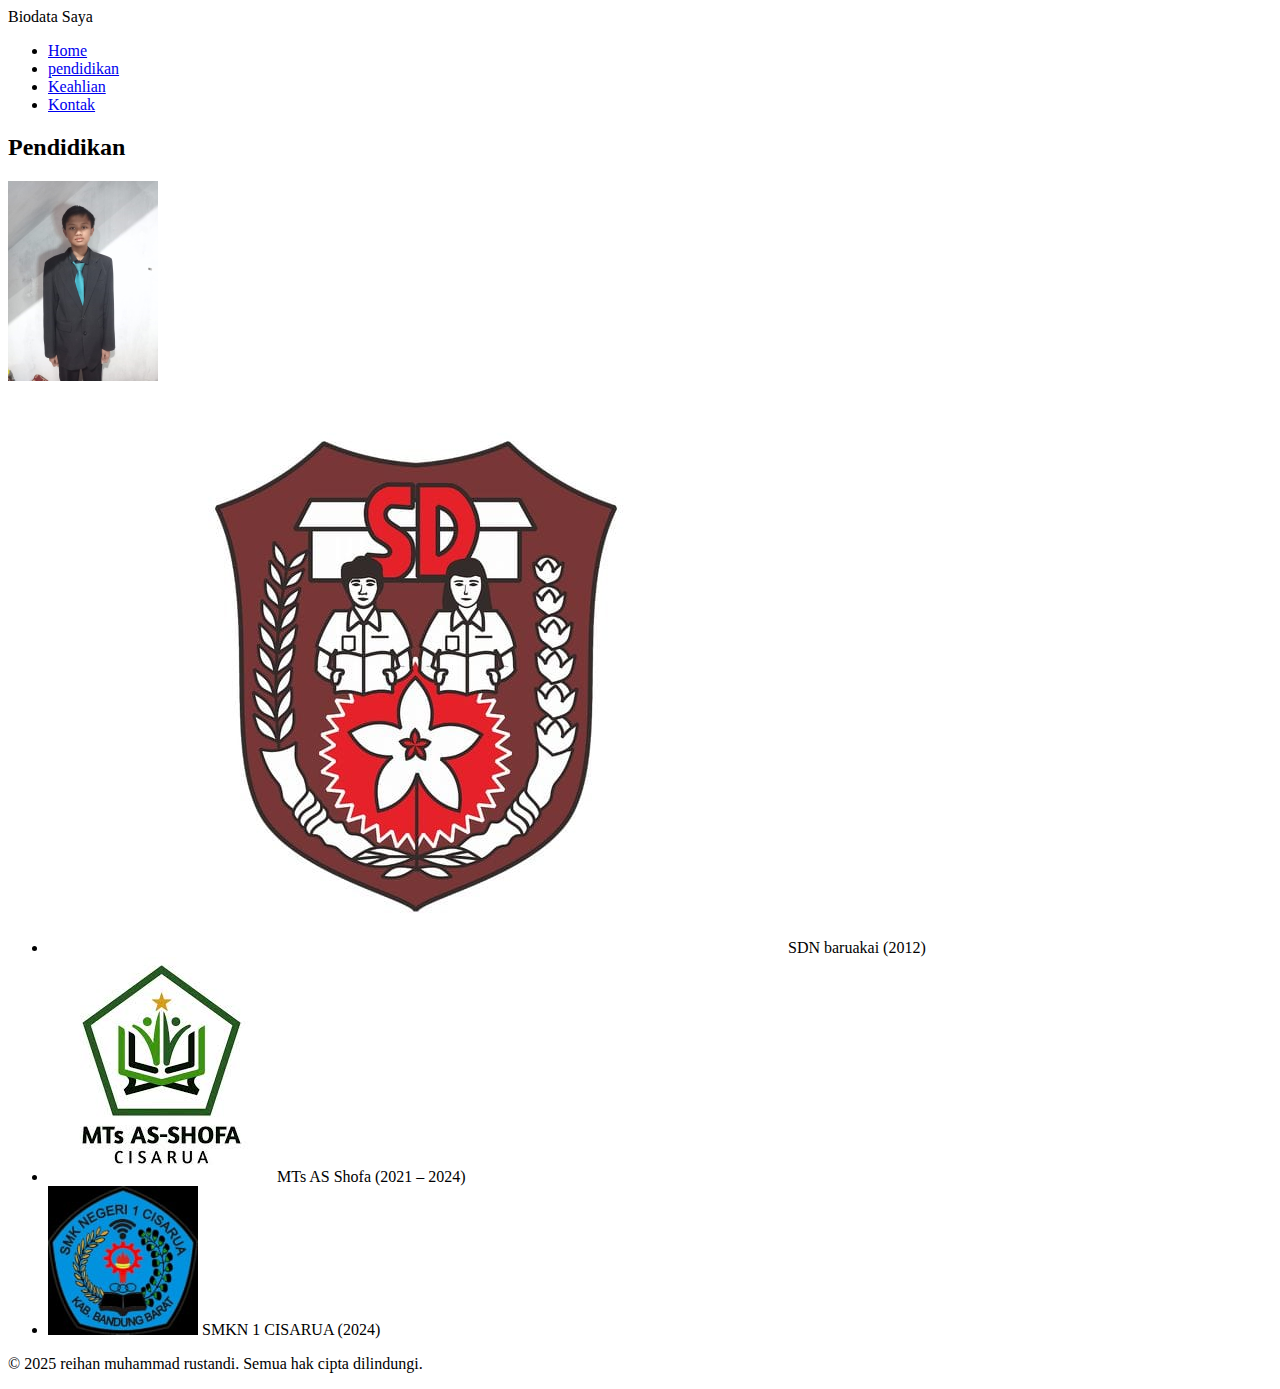
==== education.html @ 9299d1e3 "Add files via upload" ====
<!DOCTYPE html>
<html lang="id">
<head>
    <meta charset="UTF-8">
    <meta name="viewport" content="width=device-width, initial-scale=1.0">
    <title>Pendidikan - reihan muhammad rustandi</title>
    <link rel="stylesheet" href="style.css">
    <link rel="icon" type="image/png" href="D.png">
</head>
<body>
    <header>
        <nav>
            <div class="nav-logo">
                <span>Biodata Saya</span>
            </div>
            <ul>
                <li><a href="indexs.html">Home</a></li>
                <li><a href="education.html">pendidikan</a></li>
                <li><a href="skills.html">Keahlian</a></li>
                <li><a href="contact.html">Kontak</a></li>
            </ul>
        </nav>
    </header>
    <div class="container">
        <h2>Pendidikan</h2>
        <!-- Foto Profil -->
        <div class="about-photo">
            <img src="reihan.jpg" width="150px" height="200px" alt="foto reihan" class="profile-photo">
        </div>
        <ul class="education-list">
            <li>
                <img src="sd-logo.jpg" alt="SDN barukai" class="edu-logo">
                SDN baruakai (2012)
            </li>
            <li>
                <img src="mts-logo.jpg" alt="Logo St. Hilda’s College" class="edu-logo">
                MTs AS Shofa (2021 – 2024)
            </li>
            <li>
                <img src="smk-logo.jpg" alt="SMKN 1 CISARUA" class="edu-logo">
                SMKN 1 CISARUA (2024)
            </li>
        </ul>
    </div>
    <footer>
        <p>&copy; 2025 reihan muhammad rustandi. Semua hak cipta dilindungi.</p>
    </footer>
</body>
</html>
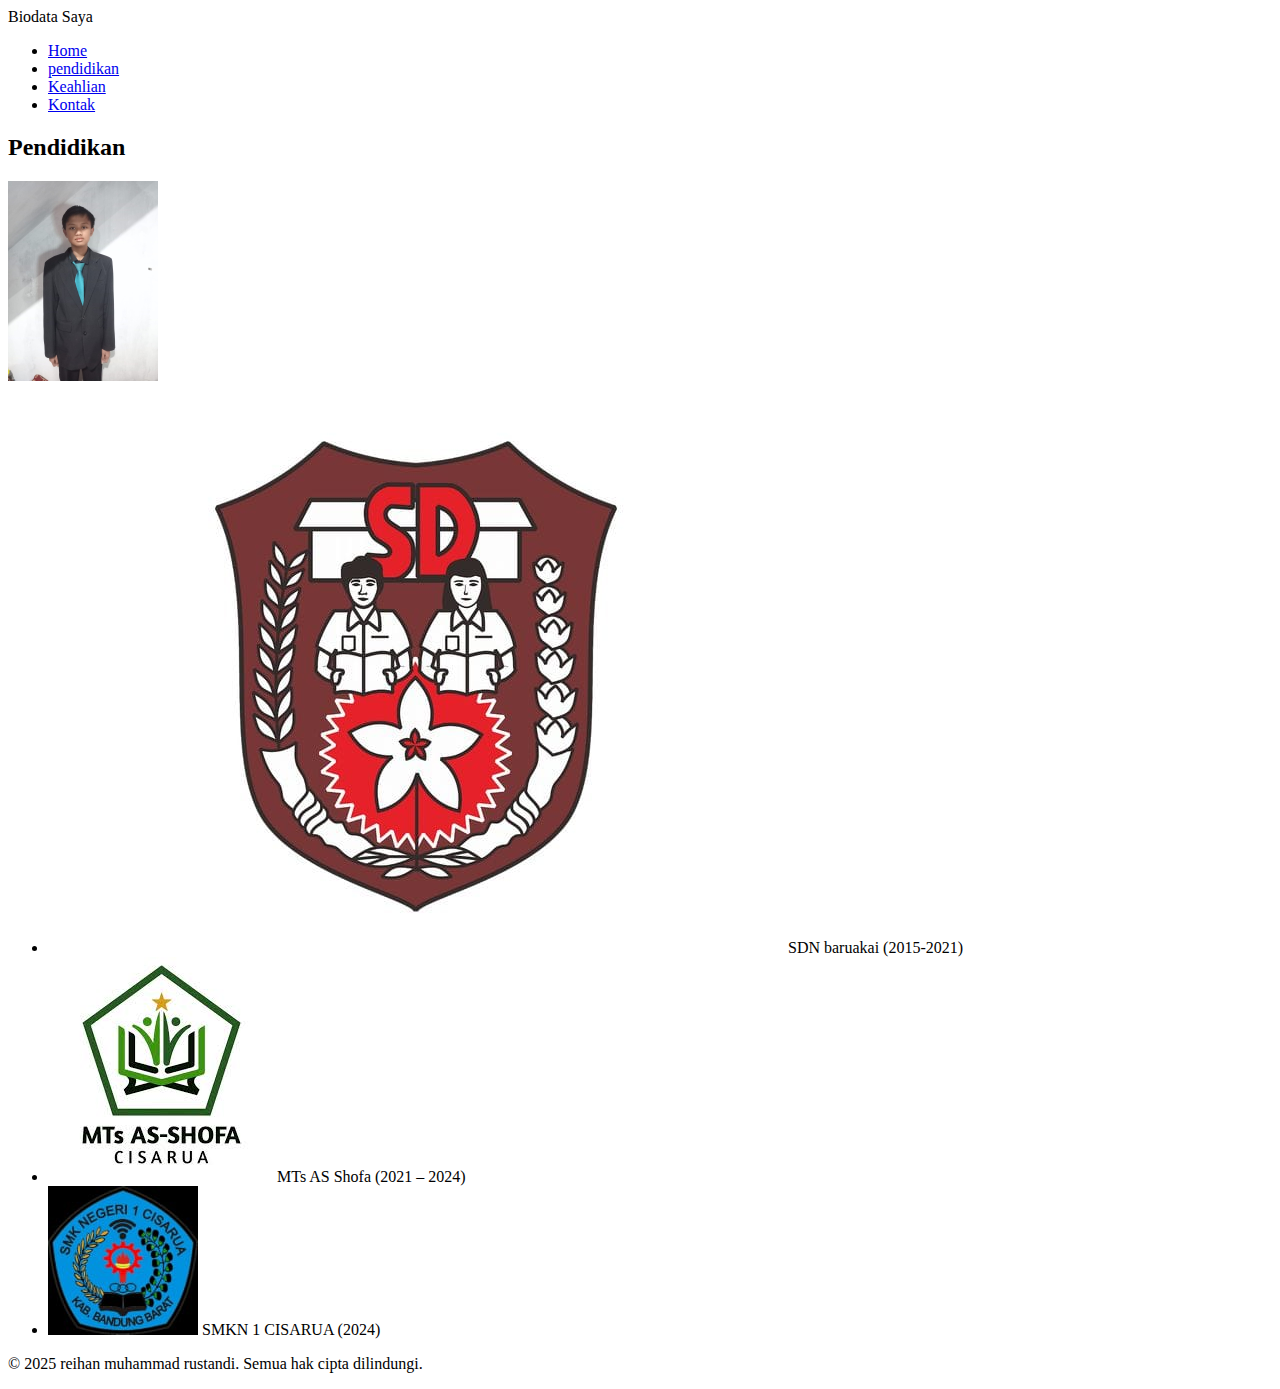
==== commit 9de1183b: "Update education.html" ====
--- a/education.html
+++ b/education.html
@@ -5,7 +5,6 @@
     <meta name="viewport" content="width=device-width, initial-scale=1.0">
     <title>Pendidikan - reihan muhammad rustandi</title>
     <link rel="stylesheet" href="style.css">
-    <link rel="icon" type="image/png" href="D.png">
 </head>
 <body>
     <header>
@@ -30,10 +29,10 @@
         <ul class="education-list">
             <li>
                 <img src="sd-logo.jpg" alt="SDN barukai" class="edu-logo">
-                SDN baruakai (2012)
+                SDN baruakai (2015-2021)
             </li>
             <li>
-                <img src="mts-logo.jpg" alt="Logo St. Hilda’s College" class="edu-logo">
+                <img src="mts-logo.jpg" alt="mts as shofa" class="edu-logo">
                 MTs AS Shofa (2021 – 2024)
             </li>
             <li>
@@ -47,4 +46,4 @@
     </footer>
 </body>
 </html>
-    +    
